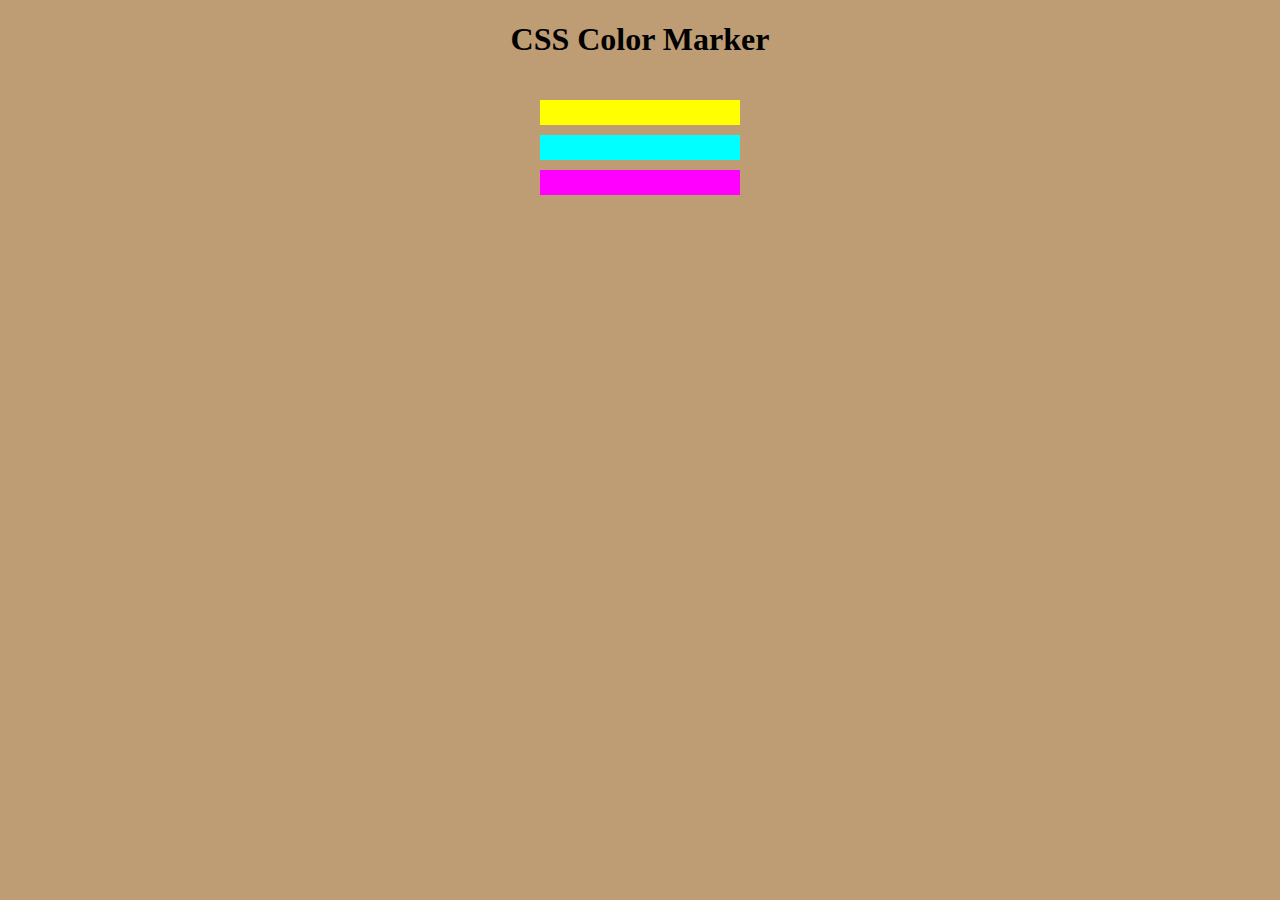
==== css-color-markers/css-color-markers/index.html @ 3e93d183 "23.10.2022" ====
<!DOCTYPE html>
<html lang="en">
  <head>
    <meta charset="UTF-8" />
    <meta http-equiv="X-UA-Compatible" content="IE=edge" />
    <meta name="viewport" content="width=device-width, initial-scale=1.0" />
    <link rel="stylesheet" href="styles.css" />
    <title>CSS Color Markers</title>
  </head>
  <body>
    <h1>CSS Color Marker</h1>
    <div class="container">
      <div class="marker one"></div>
      <div class="marker two"></div>
      <div class="marker three"></div>
    </div>
  </body>
</html>
---- css-color-markers/css-color-markers/styles.css ----
body {
  background-color: rgb(190, 157, 117);
}

h1 {
  text-align: center;
}

.marker {
  width: 200px;
  height: 25px;
  margin: 10px auto;
}

.one {
  background-color: rgb(255, 255, 0);
}

.two {
  background-color: rgb(0, 255, 255);
}

.three {
  background-color: rgb(255, 0, 255);
}

.container {
  padding-top: 10px;
  padding-bottom: 10px;
  padding-left: 0;
  padding-right: 0;
}
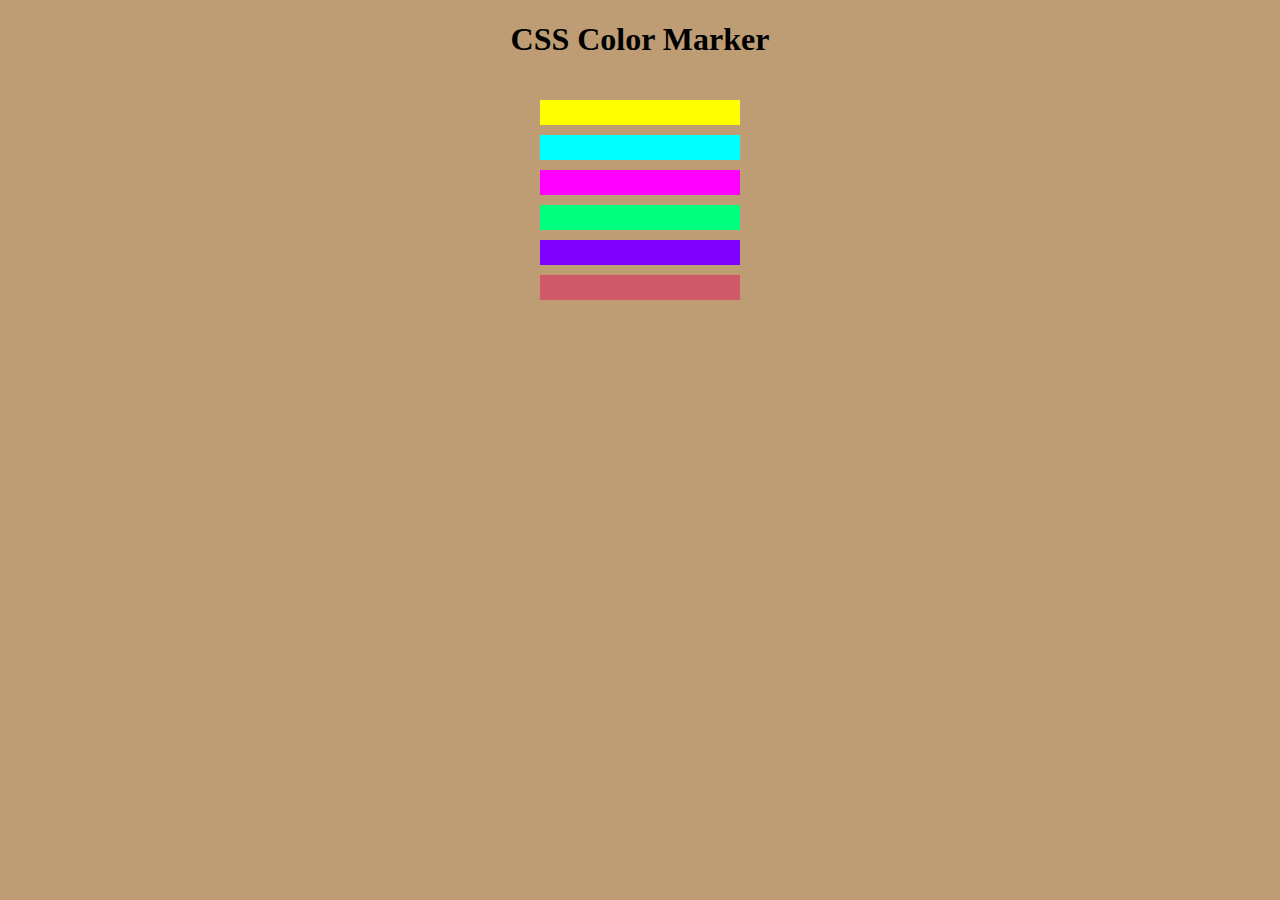
==== commit 42c31800: "24.10.2022" ====
--- a/css-color-markers/css-color-markers/index.html
+++ b/css-color-markers/css-color-markers/index.html
@@ -13,6 +13,9 @@
       <div class="marker one"></div>
       <div class="marker two"></div>
       <div class="marker three"></div>
+      <div class="marker four"></div>
+      <div class="marker five"></div>
+      <div class="marker six"></div>
     </div>
   </body>
 </html>
--- a/css-color-markers/css-color-markers/styles.css
+++ b/css-color-markers/css-color-markers/styles.css
@@ -24,6 +24,18 @@
   background-color: rgb(255, 0, 255);
 }
 
+.four {
+  background-color: rgb(0, 255, 127);
+}
+
+.five {
+  background-color: rgb(127, 0, 255);
+}
+
+.six {
+  background-color: rgba(228, 17, 95, 0.477);
+}
+
 .container {
   padding-top: 10px;
   padding-bottom: 10px;
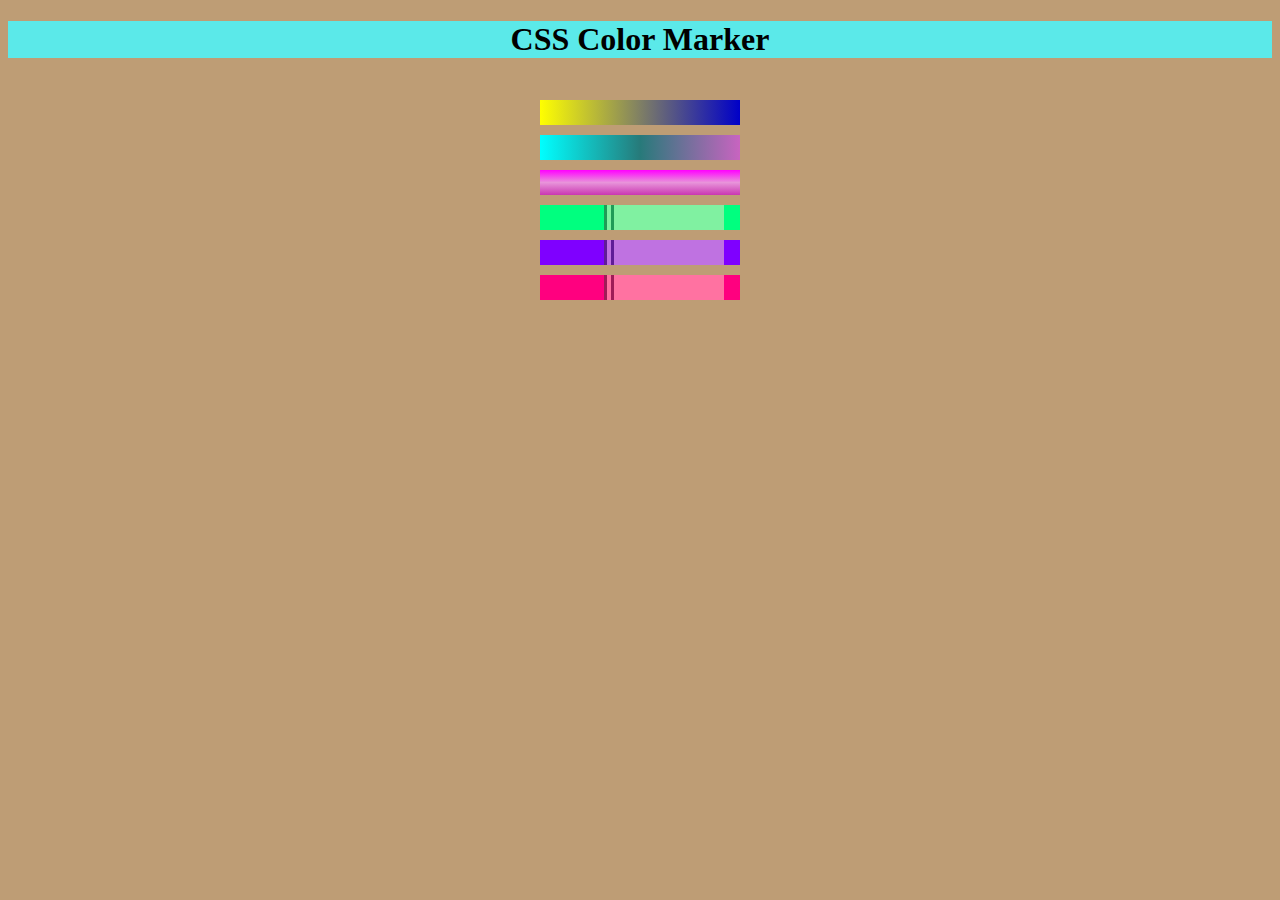
==== commit 0ef0bdaf: "26.10.2022" ====
--- a/css-color-markers/css-color-markers/index.html
+++ b/css-color-markers/css-color-markers/index.html
@@ -13,9 +13,18 @@
       <div class="marker one"></div>
       <div class="marker two"></div>
       <div class="marker three"></div>
-      <div class="marker four"></div>
-      <div class="marker five"></div>
-      <div class="marker six"></div>
+      <div class="marker four">
+        <div class="cap"></div>
+        <div class="sleeve"></div>
+      </div>
+      <div class="marker five">
+        <div class="cap"></div>
+        <div class="sleeve"></div>
+      </div>
+      <div class="marker six">
+        <div class="cap"></div>
+        <div class="sleeve"></div>
+      </div>
     </div>
   </body>
 </html>
--- a/css-color-markers/css-color-markers/styles.css
+++ b/css-color-markers/css-color-markers/styles.css
@@ -4,6 +4,7 @@
 
 h1 {
   text-align: center;
+  background-color: rgb(91, 233, 233);
 }
 
 .marker {
@@ -13,15 +14,20 @@
 }
 
 .one {
-  background-color: rgb(255, 255, 0);
+  background: linear-gradient(90deg, rgb(255, 255, 0), rgb(0, 0, 200));
 }
 
 .two {
-  background-color: rgb(0, 255, 255);
+  background: linear-gradient(
+    90deg,
+    rgb(0, 255, 255),
+    rgb(39, 122, 122),
+    rgb(200, 100, 192)
+  );
 }
 
 .three {
-  background-color: rgb(255, 0, 255);
+  background: linear-gradient(180deg, rgb(255, 0, 255), #e894da, #c937b1);
 }
 
 .four {
@@ -33,7 +39,7 @@
 }
 
 .six {
-  background-color: rgba(228, 17, 95, 0.477);
+  background-color: rgb(255, 0, 127);
 }
 
 .container {
@@ -42,3 +48,21 @@
   padding-left: 0;
   padding-right: 0;
 }
+
+.sleeve {
+  width: 110px;
+  height: 25px;
+  background-color: bisque;
+  opacity: 0.5;
+  border-left: 10px double rgba(0, 0, 0, 0.75);
+}
+
+.cap {
+  width: 60px;
+  height: 25px;
+}
+
+.cap,
+.sleeve {
+  display: inline-block;
+}
